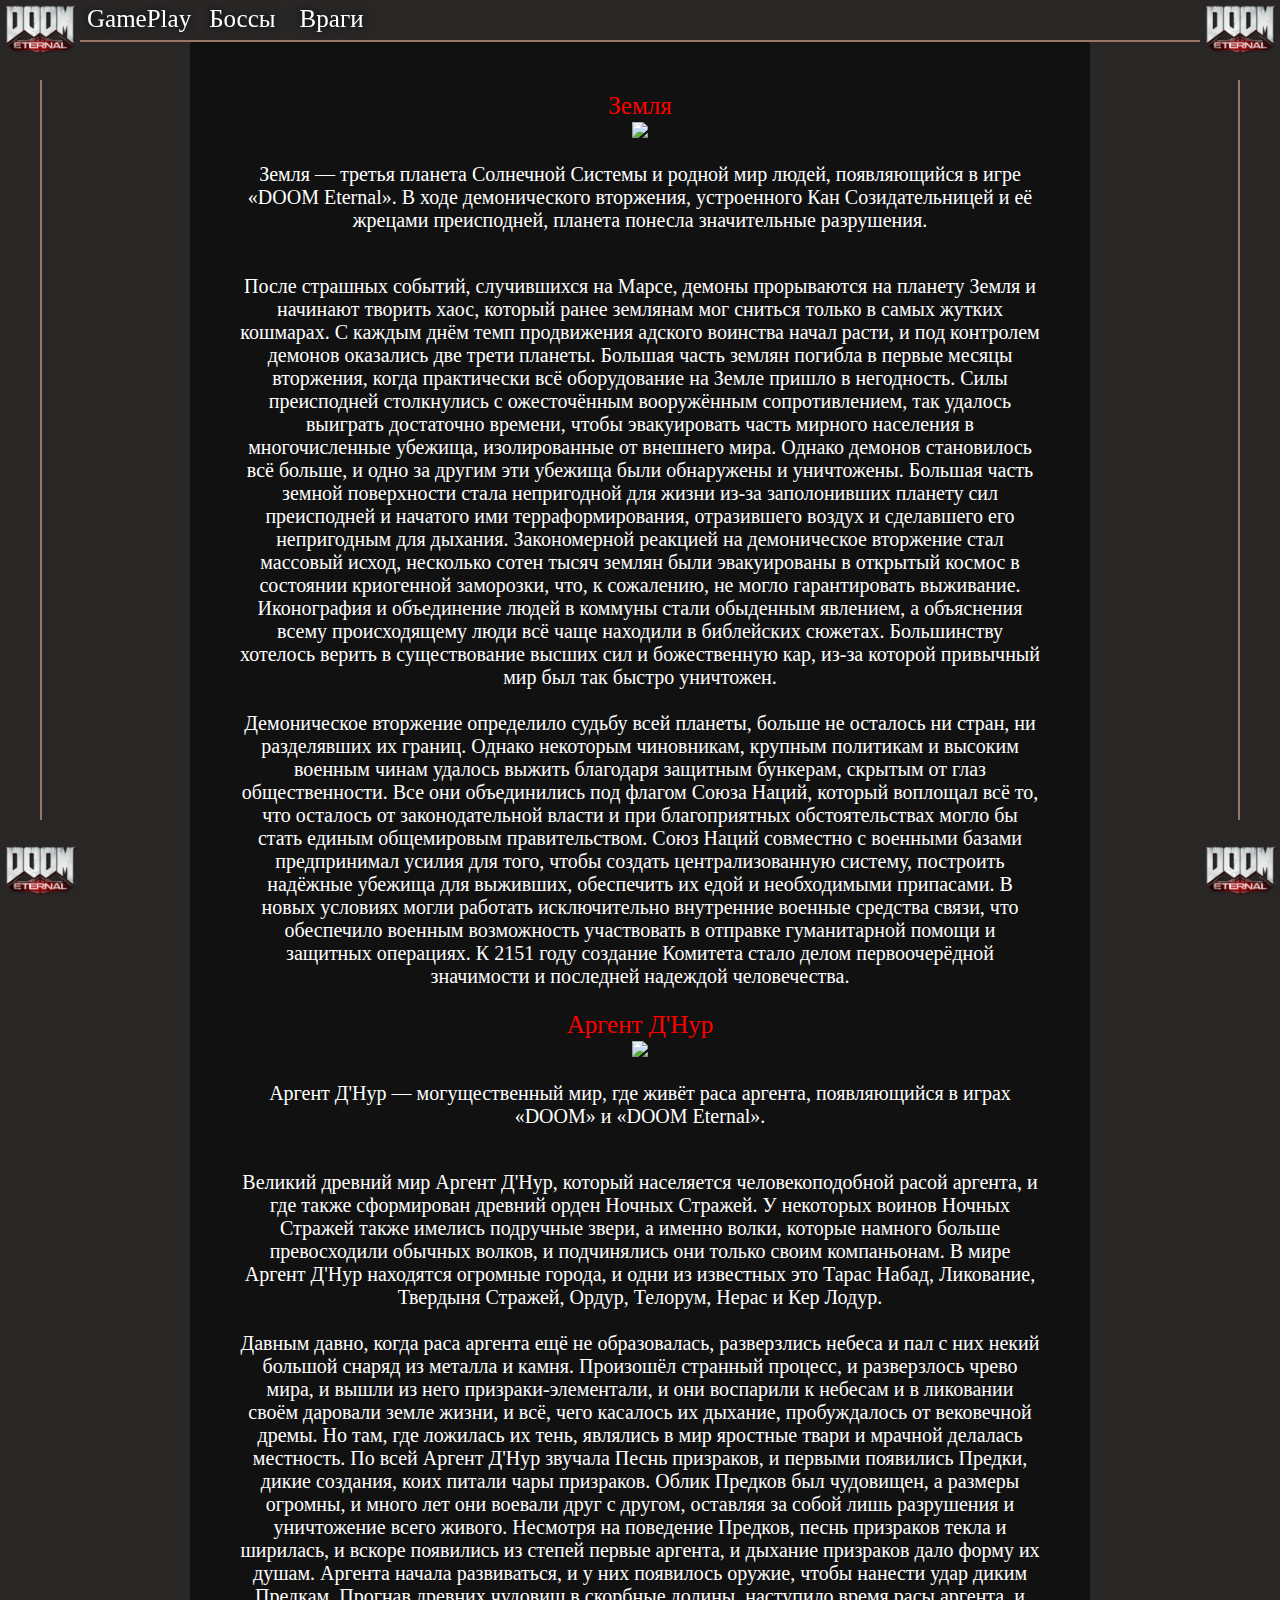
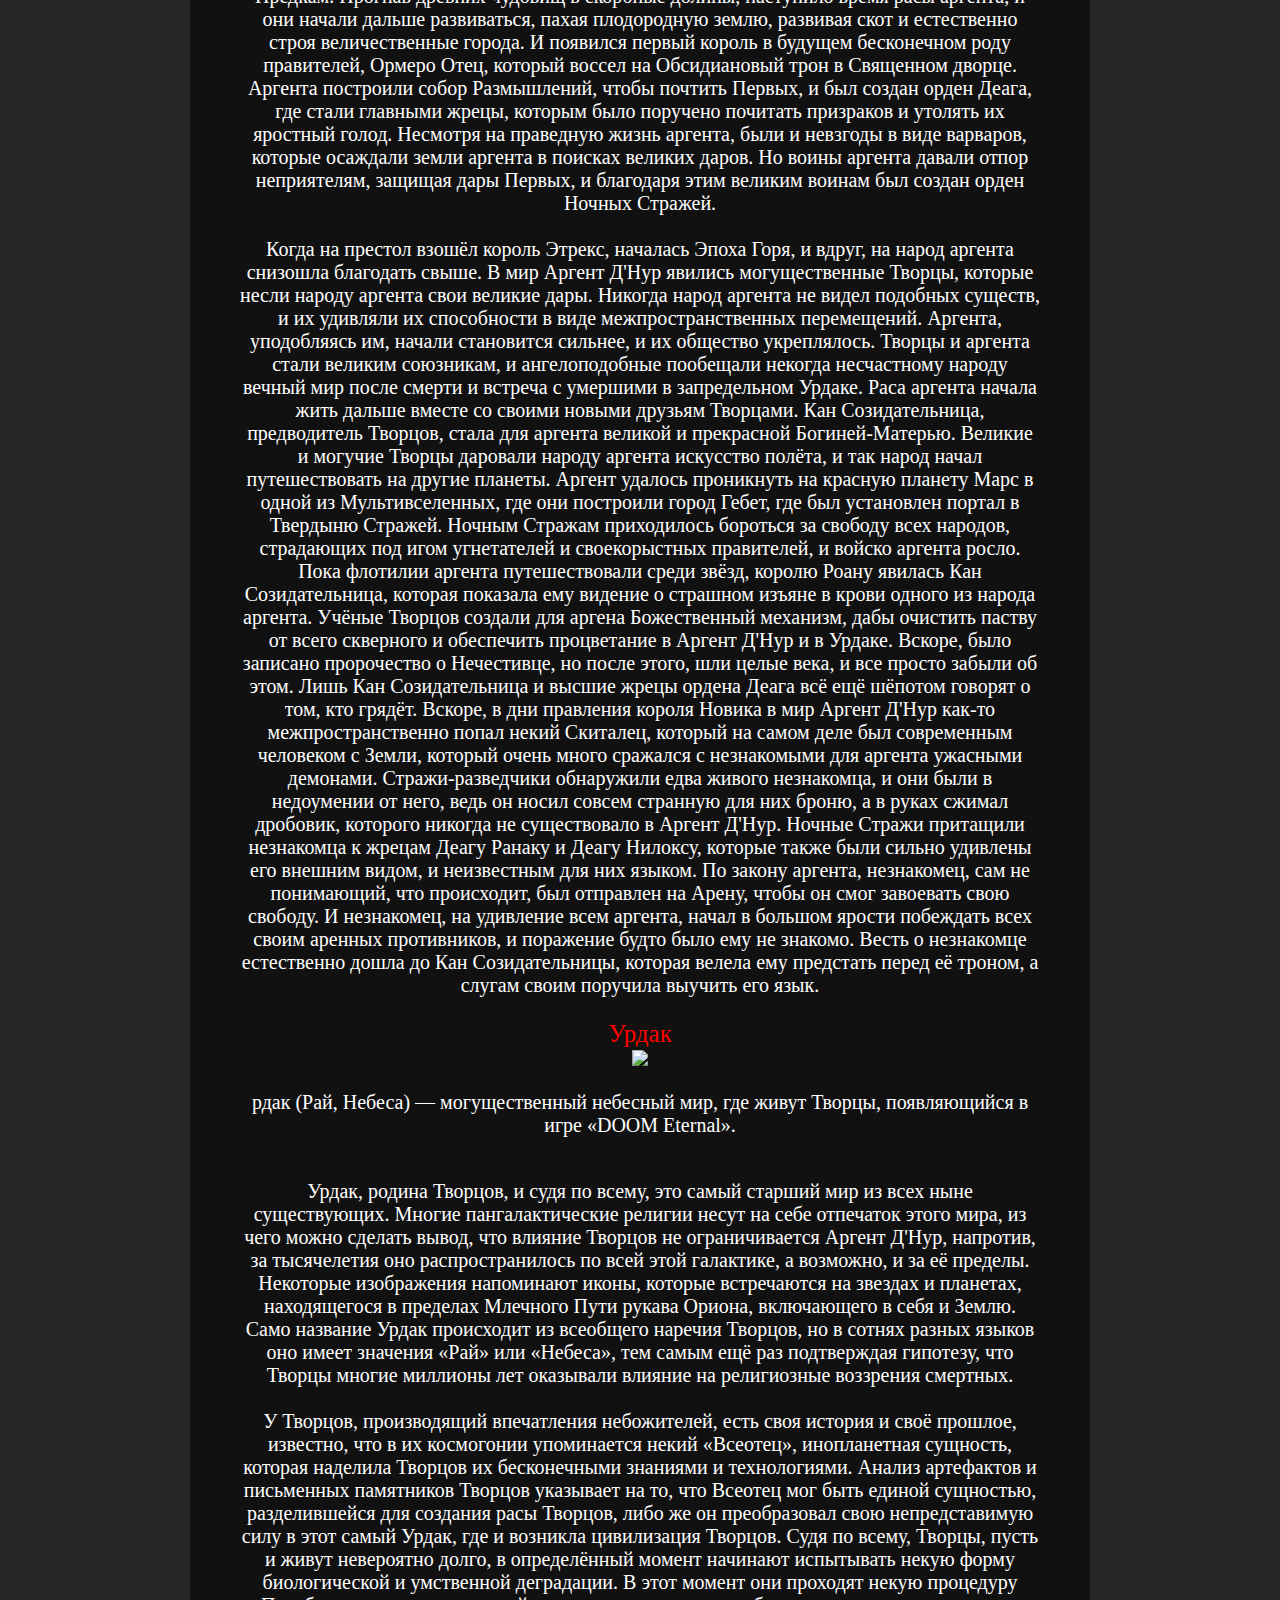
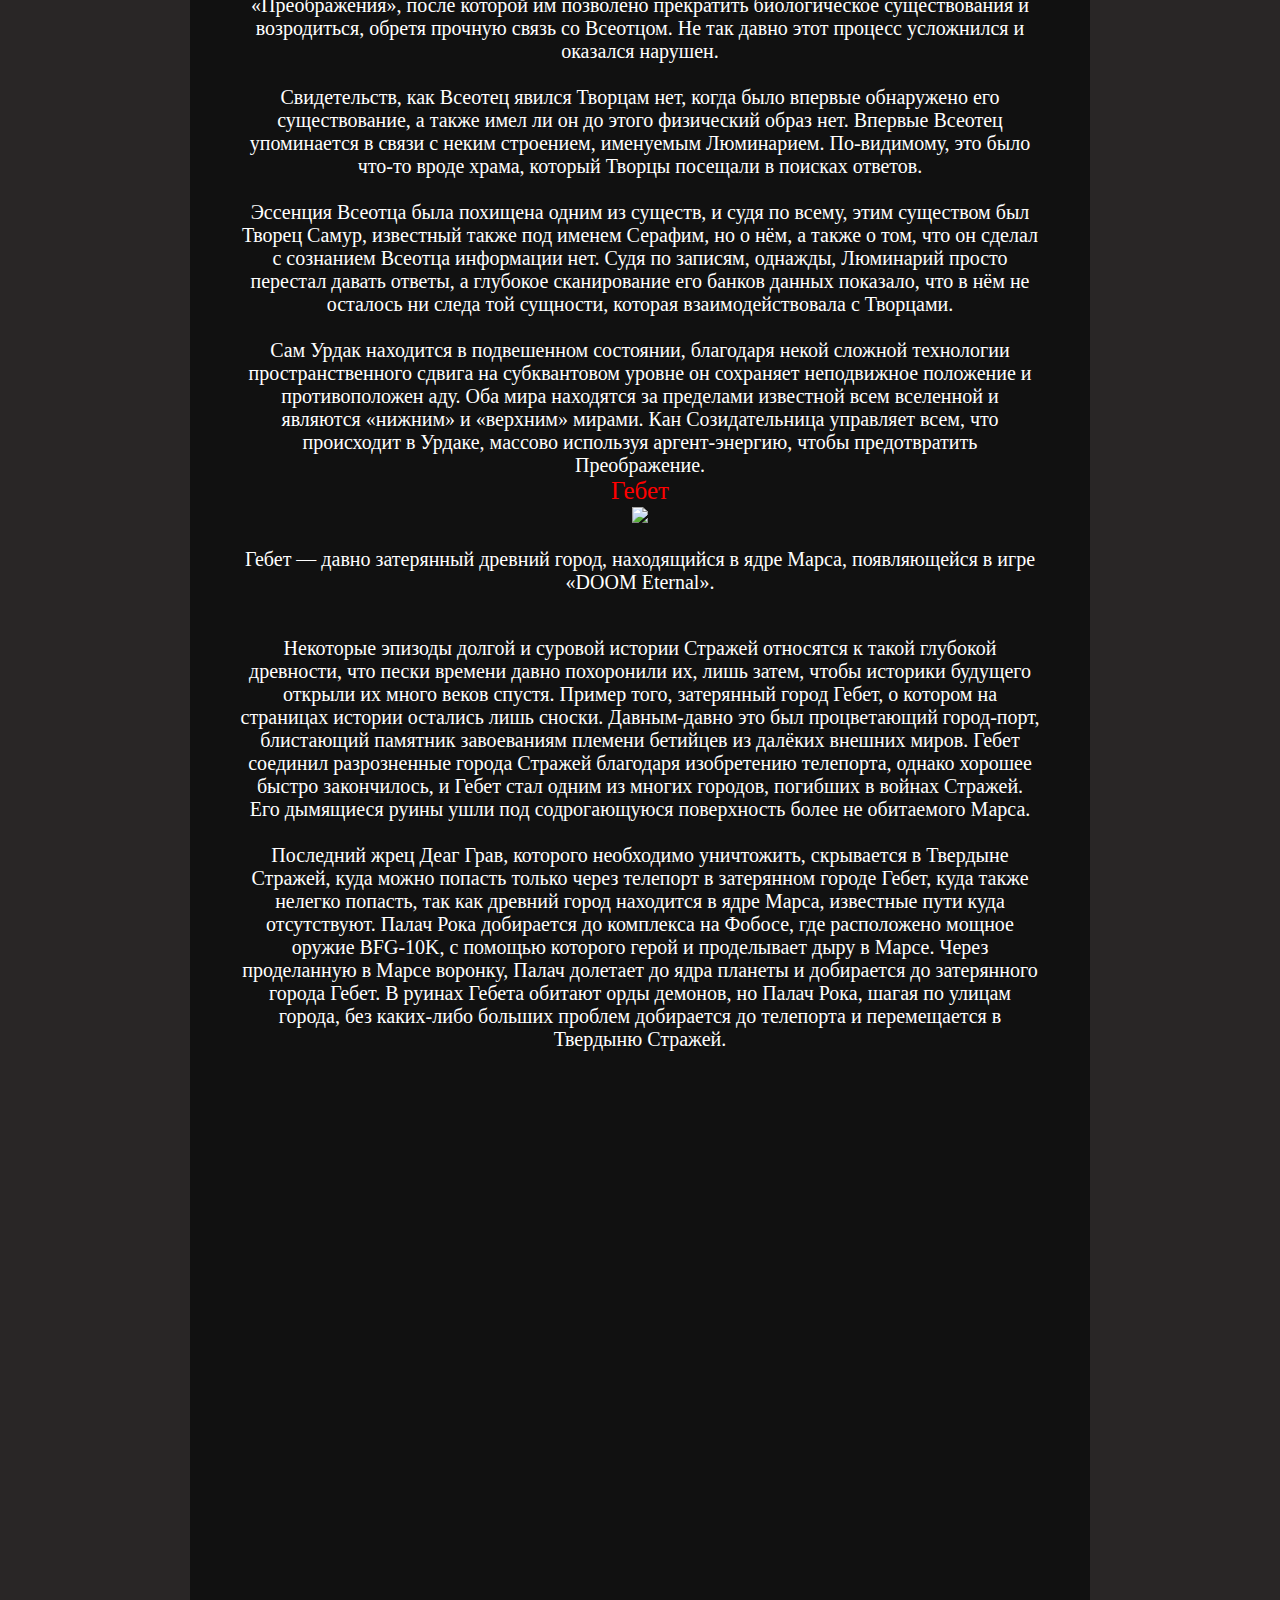
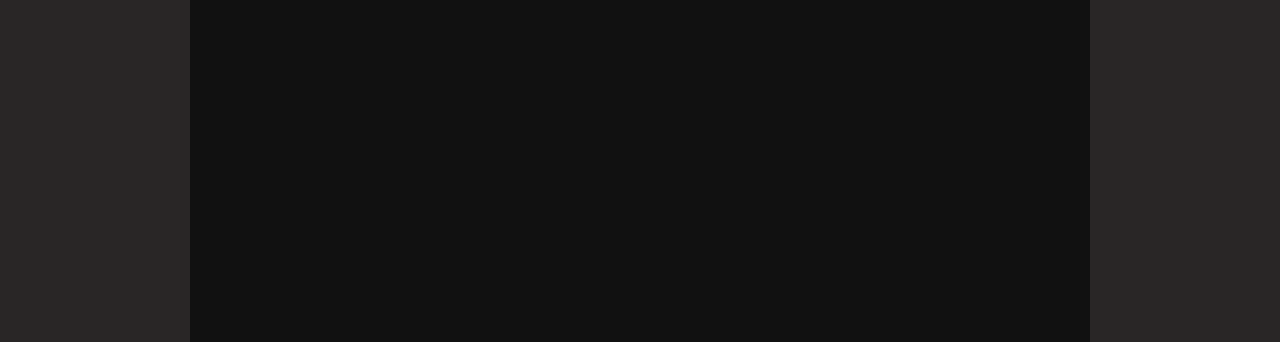
==== illia1/index.html @ 1c082287 "worlds" ====
<!DOCTYPE html>
<html>
<head>
	<meta charset="utf-8">
	<link rel="stylesheet" type="text/css" href="style.css">
	<title>Doom worlds</title>
</head>
<body>
<div id="ramka">
			<div class="line hor-line top-line"></div>
			<div class="line ver-line left-line"></div>
			<div class="line ver-line right-line"></div>
			<div class="line hor-line bottom-line"></div>
			<img src="logo.png" class="img img-top-left">
			<img src="logo.png" class="img img-top-right">
			<img src="logo.png" class="img img-bottom-left">
			<img src="logo.png" class="img img-bottom-right">
		</div>
<div id="top-menu">
			<div class="top-menu-btn">
				GamePlay
				<div class="top-submenu">
					<a href="">
						<div class="top-submenu-btn">Домой</div>
					</a>
					<a href="">
						<div class="top-submenu-btn">Локации</div>
					</a>
					<a href="">
						<div class="top-submenu-btn">Пасхалки</div>
					</a>
				</div>
			</div>
		<a href="">
			<div class="top-menu-btn">
				Боссы
			</div>
		</a>
		<a href="">
			<div class="top-menu-btn">
				Враги
			</div>
		</a>
	</div>
	<div style="position: relative; max-width:800px; top:42px; left: 50%; transform: translateX(-50%); background-color: #111; height: 5000px; padding: 50px; text-align: center; color:rgb(255, 255, 255);">
 		<div class="box">
 			<div class="text-gl">Земля</div>
 			<img src="https://vignette.wikia.nocookie.net/doom-game/images/4/4a/%D0%9F%D0%BB%D0%B0%D0%BD%D0%B5%D1%82%D0%B0_%D0%97%D0%B5%D0%BC%D0%BB%D1%8F.jpg/revision/latest/scale-to-width-down/302?cb=20200328092826&path-prefix=ru">
 			<p>Земля — третья планета Солнечной Системы и родной мир людей, появляющийся в игре «DOOM Eternal». В ходе демонического вторжения, устроенного Кан Созидательницей и её жрецами преисподней, планета понесла значительные разрушения.</p>
 			<br>После страшных событий, случившихся на Марсе, демоны прорываются на планету Земля и начинают творить хаос, который ранее землянам мог сниться только в самых жутких кошмарах. С каждым днём темп продвижения адского воинства начал расти, и под контролем демонов оказались две трети планеты. Большая часть землян погибла в первые месяцы вторжения, когда практически всё оборудование на Земле пришло в негодность. Силы преисподней столкнулись с ожесточённым вооружённым сопротивлением, так удалось выиграть достаточно времени, чтобы эвакуировать часть мирного населения в многочисленные убежища, изолированные от внешнего мира. Однако демонов становилось всё больше, и одно за другим эти убежища были обнаружены и уничтожены. Большая часть земной поверхности стала непригодной для жизни из-за заполонивших планету сил преисподней и начатого ими терраформирования, отразившего воздух и сделавшего его непригодным для дыхания. Закономерной реакцией на демоническое вторжение стал массовый исход, несколько сотен тысяч землян были эвакуированы в открытый космос в состоянии криогенной заморозки, что, к сожалению, не могло гарантировать выживание. Иконография и объединение людей в коммуны стали обыденным явлением, а объяснения всему происходящему люди всё чаще находили в библейских сюжетах. Большинству хотелось верить в существование высших сил и божественную кар, из-за которой привычный мир был так быстро уничтожен.

<br><br>Демоническое вторжение определило судьбу всей планеты, больше не осталось ни стран, ни разделявших их границ. Однако некоторым чиновникам, крупным политикам и высоким военным чинам удалось выжить благодаря защитным бункерам, скрытым от глаз общественности. Все они объединились под флагом Союза Наций, который воплощал всё то, что осталось от законодательной власти и при благоприятных обстоятельствах могло бы стать единым общемировым правительством. Союз Наций совместно с военными базами предпринимал усилия для того, чтобы создать централизованную систему, построить надёжные убежища для выживших, обеспечить их едой и необходимыми припасами. В новых условиях могли работать исключительно внутренние военные средства связи, что обеспечило военным возможность участвовать в отправке гуманитарной помощи и защитных операциях. К 2151 году создание Комитета стало делом первоочерёдной значимости и последней надеждой человечества.
 		
 		</div>
 		<div  class="box">
 			<br><div class="text-gl">Аргент Д'Нур</div>
 			<img src="https://vignette.wikia.nocookie.net/doom-game/images/3/31/%D0%A2%D0%B0%D1%80%D0%B0%D1%81_%D0%9D%D0%B0%D0%B1%D0%B0%D0%B4.jpg/revision/latest/scale-to-width-down/345?cb=20200416083238&path-prefix=ru">
 			<p>Аргент Д'Нур — могущественный мир, где живёт раса аргента, появляющийся в играх «DOOM» и «DOOM Eternal».</p>
 			<br>Великий древний мир Аргент Д'Нур, который населяется человекоподобной расой аргента, и где также сформирован древний орден Ночных Стражей. У некоторых воинов Ночных Стражей также имелись подручные звери, а именно волки, которые намного больше превосходили обычных волков, и подчинялись они только своим компаньонам. В мире Аргент Д'Нур находятся огромные города, и одни из известных это Тарас Набад, Ликование, Твердыня Стражей, Ордур, Телорум, Нерас и Кер Лодур.

<br><br>Давным давно, когда раса аргента ещё не образовалась, разверзлись небеса и пал с них некий большой снаряд из металла и камня. Произошёл странный процесс, и разверзлось чрево мира, и вышли из него призраки-элементали, и они воспарили к небесам и в ликовании своём даровали земле жизни, и всё, чего касалось их дыхание, пробуждалось от вековечной дремы. Но там, где ложилась их тень, являлись в мир яростные твари и мрачной делалась местность. По всей Аргент Д'Нур звучала Песнь призраков, и первыми появились Предки, дикие создания, коих питали чары призраков. Облик Предков был чудовищен, а размеры огромны, и много лет они воевали друг с другом, оставляя за собой лишь разрушения и уничтожение всего живого. Несмотря на поведение Предков, песнь призраков текла и ширилась, и вскоре появились из степей первые аргента, и дыхание призраков дало форму их душам. Аргента начала развиваться, и у них появилось оружие, чтобы нанести удар диким Предкам. Прогнав древних чудовищ в скорбные долины, наступило время расы аргента, и они начали дальше развиваться, пахая плодородную землю, развивая скот и естественно строя величественные города. И появился первый король в будущем бесконечном роду правителей, Ормеро Отец, который воссел на Обсидиановый трон в Священном дворце. Аргента построили собор Размышлений, чтобы почтить Первых, и был создан орден Деага, где стали главными жрецы, которым было поручено почитать призраков и утолять их яростный голод. Несмотря на праведную жизнь аргента, были и невзгоды в виде варваров, которые осаждали земли аргента в поисках великих даров. Но воины аргента давали отпор неприятелям, защищая дары Первых, и благодаря этим великим воинам был создан орден Ночных Стражей.

<br><br>Когда на престол взошёл король Этрекс, началась Эпоха Горя, и вдруг, на народ аргента снизошла благодать свыше. В мир Аргент Д'Нур явились могущественные Творцы, которые несли народу аргента свои великие дары. Никогда народ аргента не видел подобных существ, и их удивляли их способности в виде межпространственных перемещений. Аргента, уподобляясь им, начали становится сильнее, и их общество укреплялось. Творцы и аргента стали великим союзникам, и ангелоподобные пообещали некогда несчастному народу вечный мир после смерти и встреча с умершими в запредельном Урдаке. Раса аргента начала жить дальше вместе со своими новыми друзьям Творцами. Кан Созидательница, предводитель Творцов, стала для аргента великой и прекрасной Богиней-Матерью. Великие и могучие Творцы даровали народу аргента искусство полёта, и так народ начал путешествовать на другие планеты. Аргент удалось проникнуть на красную планету Марс в одной из Мультивселенных, где они построили город Гебет, где был установлен портал в Твердыню Стражей. Ночным Стражам приходилось бороться за свободу всех народов, страдающих под игом угнетателей и своекорыстных правителей, и войско аргента росло. Пока флотилии аргента путешествовали среди звёзд, королю Роану явилась Кан Созидательница, которая показала ему видение о страшном изъяне в крови одного из народа аргента. Учёные Творцов создали для аргена Божественный механизм, дабы очистить паству от всего скверного и обеспечить процветание в Аргент Д'Нур и в Урдаке. Вскоре, было записано пророчество о Нечестивце, но после этого, шли целые века, и все просто забыли об этом. Лишь Кан Созидательница и высшие жрецы ордена Деага всё ещё шёпотом говорят о том, кто грядёт. Вскоре, в дни правления короля Новика в мир Аргент Д'Нур как-то межпространственно попал некий Скиталец, который на самом деле был современным человеком с Земли, который очень много сражался с незнакомыми для аргента ужасными демонами. Стражи-разведчики обнаружили едва живого незнакомца, и они были в недоумении от него, ведь он носил совсем странную для них броню, а в руках сжимал дробовик, которого никогда не существовало в Аргент Д'Нур. Ночные Стражи притащили незнакомца к жрецам Деагу Ранаку и Деагу Нилоксу, которые также были сильно удивлены его внешним видом, и неизвестным для них языком. По закону аргента, незнакомец, сам не понимающий, что происходит, был отправлен на Арену, чтобы он смог завоевать свою свободу. И незнакомец, на удивление всем аргента, начал в большом ярости побеждать всех своим аренных противников, и поражение будто было ему не знакомо. Весть о незнакомце естественно дошла до Кан Созидательницы, которая велела ему предстать перед её троном, а слугам своим поручила выучить его язык.
 		</div>
 		<div class="box">
 			<br><div class="text-gl">Урдак</div>
 			<img src="https://vignette.wikia.nocookie.net/doom-game/images/3/35/%D0%A3%D1%80%D0%B4%D0%B0%D0%BA.jpg/revision/latest/scale-to-width-down/294?cb=20200402083840&path-prefix=ru">
 			<p>рдак (Рай, Небеса) — могущественный небесный мир, где живут Творцы, появляющийся в игре «DOOM Eternal».</p>
 			<br>Урдак, родина Творцов, и судя по всему, это самый старший мир из всех ныне существующих. Многие пангалактические религии несут на себе отпечаток этого мира, из чего можно сделать вывод, что влияние Творцов не ограничивается Аргент Д'Нур, напротив, за тысячелетия оно распространилось по всей этой галактике, а возможно, и за её пределы. Некоторые изображения напоминают иконы, которые встречаются на звездах и планетах, находящегося в пределах Млечного Пути рукава Ориона, включающего в себя и Землю. Само название Урдак происходит из всеобщего наречия Творцов, но в сотнях разных языков оно имеет значения «Рай» или «Небеса», тем самым ещё раз подтверждая гипотезу, что Творцы многие миллионы лет оказывали влияние на религиозные воззрения смертных.

<br><br>У Творцов, производящий впечатления небожителей, есть своя история и своё прошлое, известно, что в их космогонии упоминается некий «Всеотец», инопланетная сущность, которая наделила Творцов их бесконечными знаниями и технологиями. Анализ артефактов и письменных памятников Творцов указывает на то, что Всеотец мог быть единой сущностью, разделившейся для создания расы Творцов, либо же он преобразовал свою непредставимую силу в этот самый Урдак, где и возникла цивилизация Творцов. Судя по всему, Творцы, пусть и живут невероятно долго, в определённый момент начинают испытывать некую форму биологической и умственной деградации. В этот момент они проходят некую процедуру «Преображения», после которой им позволено прекратить биологическое существования и возродиться, обретя прочную связь со Всеотцом. Не так давно этот процесс усложнился и оказался нарушен.

<br><br>Свидетельств, как Всеотец явился Творцам нет, когда было впервые обнаружено его существование, а также имел ли он до этого физический образ нет. Впервые Всеотец упоминается в связи с неким строением, именуемым Люминарием. По-видимому, это было что-то вроде храма, который Творцы посещали в поисках ответов.

<br><br>Эссенция Всеотца была похищена одним из существ, и судя по всему, этим существом был Творец Самур, известный также под именем Серафим, но о нём, а также о том, что он сделал с сознанием Всеотца информации нет. Судя по записям, однажды, Люминарий просто перестал давать ответы, а глубокое сканирование его банков данных показало, что в нём не осталось ни следа той сущности, которая взаимодействовала с Творцами.

<br><br>Сам Урдак находится в подвешенном состоянии, благодаря некой сложной технологии пространственного сдвига на субквантовом уровне он сохраняет неподвижное положение и противоположен аду. Оба мира находятся за пределами известной всем вселенной и являются «нижним» и «верхним» мирами. Кан Созидательница управляет всем, что происходит в Урдаке, массово используя аргент-энергию, чтобы предотвратить Преображение.
 		</div>
 		<div  class="box">
 			<div class="text-gl">Гебет</div>
 			<img src="https://vignette.wikia.nocookie.net/doom-game/images/0/03/%D0%93%D0%B5%D0%B1%D0%B5%D1%82.jpg/revision/latest/scale-to-width-down/337?cb=20200328071311&path-prefix=ru">
 			<p>Гебет — давно затерянный древний город, находящийся в ядре Марса, появляющейся в игре «DOOM Eternal».</p>
 			<br>Некоторые эпизоды долгой и суровой истории Стражей относятся к такой глубокой древности, что пески времени давно похоронили их, лишь затем, чтобы историки будущего открыли их много веков спустя. Пример того, затерянный город Гебет, о котором на страницах истории остались лишь сноски. Давным-давно это был процветающий город-порт, блистающий памятник завоеваниям племени бетийцев из далёких внешних миров. Гебет соединил разрозненные города Стражей благодаря изобретению телепорта, однако хорошее быстро закончилось, и Гебет стал одним из многих городов, погибших в войнах Стражей. Его дымящиеся руины ушли под содрогающуюся поверхность более не обитаемого Марса.
 			<br><br>Последний жрец Деаг Грав, которого необходимо уничтожить, скрывается в Твердыне Стражей, куда можно попасть только через телепорт в затерянном городе Гебет, куда также нелегко попасть, так как древний город находится в ядре Марса, известные пути куда отсутствуют. Палач Рока добирается до комплекса на Фобосе, где расположено мощное оружие BFG-10K, с помощью которого герой и проделывает дыру в Марсе. Через проделанную в Марсе воронку, Палач долетает до ядра планеты и добирается до затерянного города Гебет.

В руинах Гебета обитают орды демонов, но Палач Рока, шагая по улицам города, без каких-либо больших проблем добирается до телепорта и перемещается в Твердыню Стражей.
 		</div>
	</div>
	
</body>
</html>
---- illia1/style.css ----
body{
	margin: 0;
	min-width: 600px;
	background-color: #292626;
}
.box{
	left: 0;
	right: 0;
	font-size: 0;
	position: relative;
	overflow-x: hidden;
}
#right-menu{
	position: fixed;
	right:0; 
	width: 40px;
	top: 50%;
	z-index: 1000;
}
.right-menu-btn{
	position: relative;
	height: 40px;
	width: 100%;
	z-index: 1000;
}
.romb{
	height: 18px;
	width: 18px;
	background-color: rgba(0 , 0 , 0 , 0.8);
	border: solid #aaa 2px;
	transform: translate(-50%,-50%) rotate(45deg);
	top: 50%;
	bottom: 50%;
	position: absolute;
	transition-duration: 200ms;
	transition-property: border-color;
	left: 0;
}
.right-menu-btn-text{
	position: absolute;
	font-size: 10px;
	right: 48px;
	color: #aaa;
	padding: 10px;
	font-size: 25px;
	text-shadow: 0 0 10px #000;
	opacity: 0;
	transform: translateX(100%);
	transition-duration: 200ms;
	transition-property: transform, opacity;
	top: 1px;
	text-align: top;

}
#right-menu:hover .right-menu-btn-text{
	transform: translateX(0);
	opacity: 1;
}
.h-romb{
	height: 16px;
	width: 16px;
	transform: translate(-50%,-50%) rotate(45deg);
	position: absolute;
	background-color: #fff;
	opacity: 0;
	z-index: 1;
	top: 50%;
	left: 0;
	transition-duration: 200ms;
	transition-property: opacity;
}
.right-menu-btn:hover .h-romb{
opacity: 1;
}
.right-menu-btn:hover .romb{
	border-color: #fff;
}
#top-menu{
	top: 0;
	position: fixed;
	color: #4ff;
	text-shadow: 0 0 10px #000;
	left: 80px;
	z-index: 1000;
	height:33px;
}
#top-menu a{
	text-decoration: none;
	font-size: 40px;
}
.top-menu-btn{
	color: #fff;
	padding: 5px;
	height: 30px;
	display: inline-block;
	font-size: 25px;
	transition-duration: 200ms;
	transition-property:background-color;
	border-left: solid transparent 2px;
	border-right:solid transparent 2px;
	transition-property: background-color ;
	transition-duration:200ms;
	overflow: hidden;
	z-index: 100;
}
.top-menu-btn:hover{
	background-color:#222; 
}
.top-submenu{
	position: absolute;
	z-index: -1;
	left: 0;
	top: 100%;
	transform: translateY(-100%);
	transition-duration: 200ms;
	transition-property: transform, opacity;
	opacity: 0;
	border: solid #333 2px;
	border-top:none;
	transition-duration: 2s;
	transition-property: transform , opacity;
}
.top-menu-btn:hover .top-submenu{
	opacity: 1;
	transform: translateY(0);
}
.top-submenu-btn{
	transition-duration: 200ms;
	transition-property: background-color , color;
	padding: 5px;
	height: 30px;
	font-size: 25px;
	color: #aaa;
}
.top-submenu-btn:hover{
	background-color:rgba(255, 33, 33, 0.6);
	color: #fff;
}
#ramka{
	position: fixed;
	z-index: 1000;
	width: 100%;
	height: 100%;
	pointer-events: none;
}
.line{
	position:absolute;
	background-color: #976;
	z-index: 2;
}
.hor-line{
	height: 2px;
	left: 80px;
	right: 80px;
	top: 40px;
}
.ver-line{
	width: 2px;
	right: 40px;
	top: 80px;
	bottom:80px;
}
.top-line{
	top: 40px;
}
.left-line{
	left: 40px;
}
.right-line{
	right: 40px;
}
.bottom-line{
	bottom: 40px;
}
#ramka .img{
	position: absolute;
	width: 80px;
}
#ramka .img-top-left{
	top: 0;
	left: 0;
}
#ramka .img-top-right{
	top: 0 ;
	right:0;
}
#ramka .img-bottom-left{
	bottom: 0;
	left: 0
}
#ramka .img-bottom-right{
	bottom: 0;
	right: 0;
}
#box1-text{
	font-size: 20px;
	position: absolute;
	top: 28px;
	left: 50%;
}
.text-gl{
	color:red;
	font-size: 25px;
}
.box{
	font-size: 20px;
}
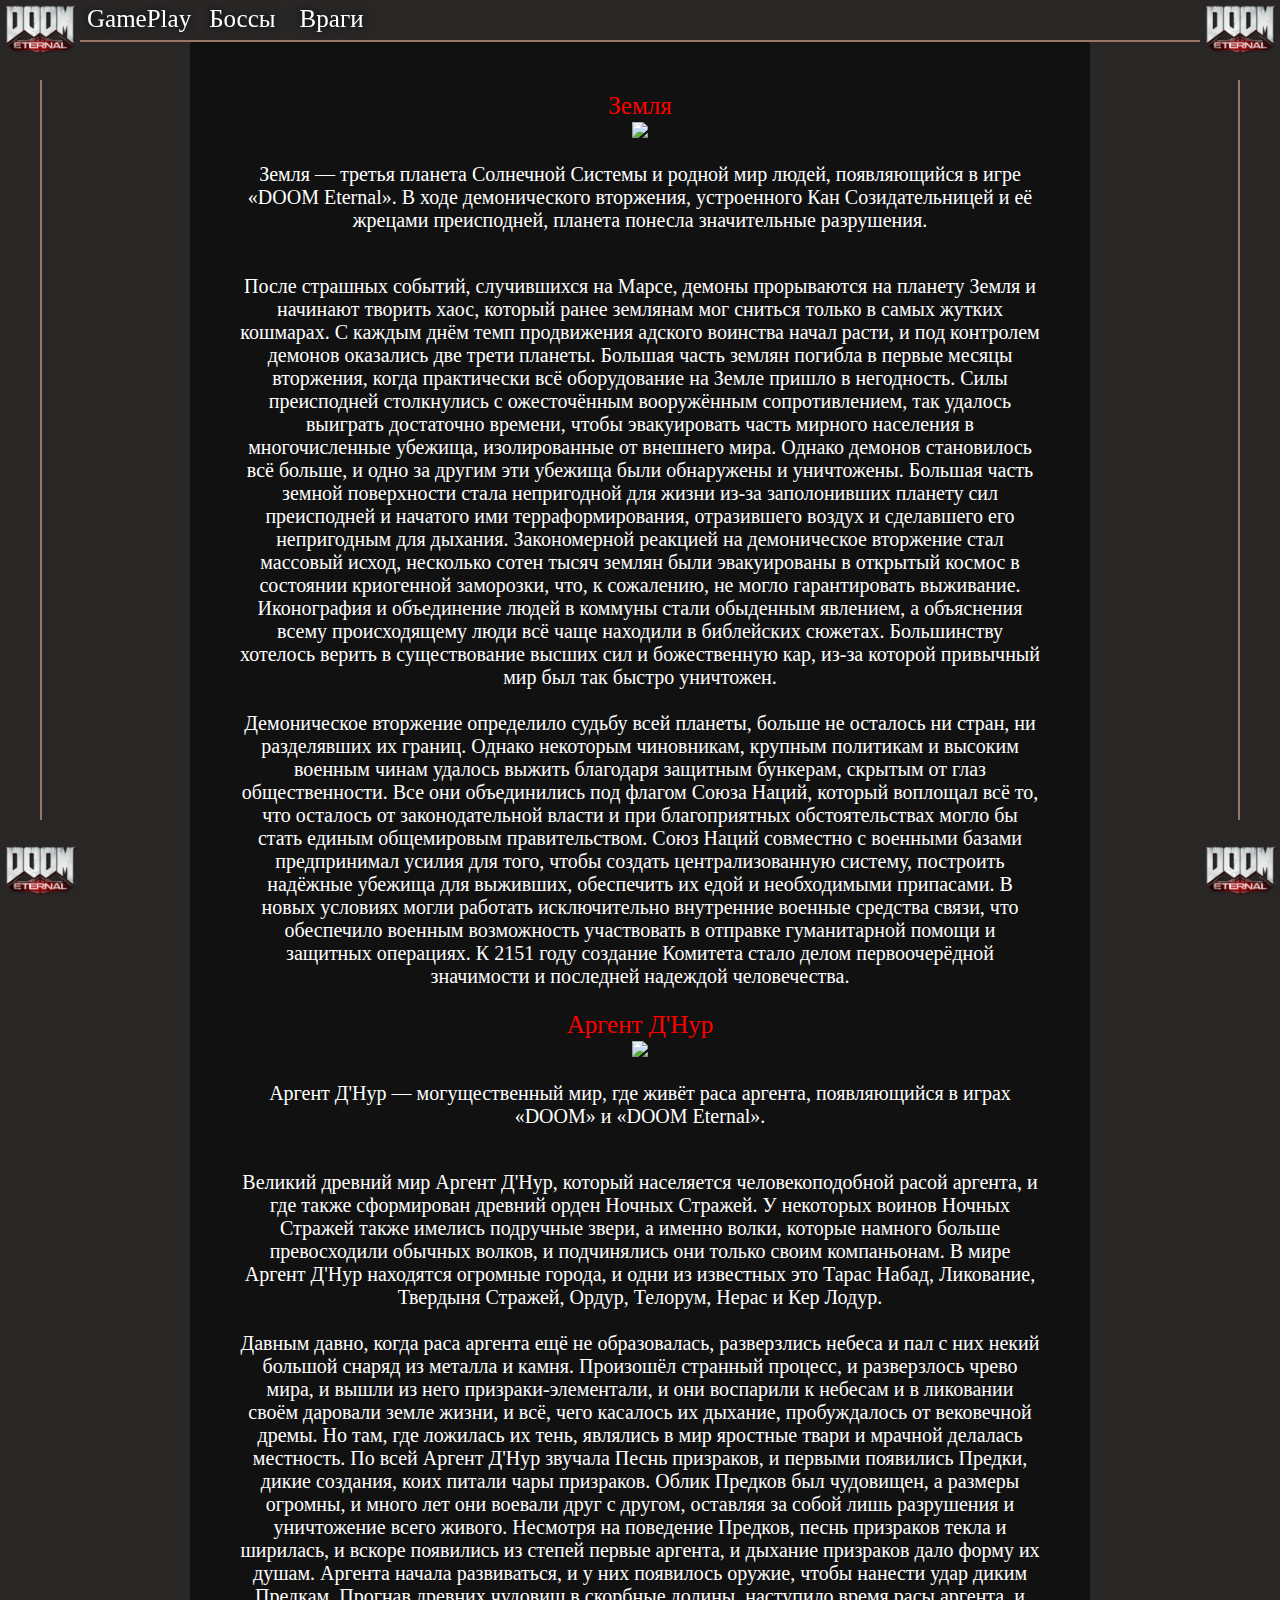
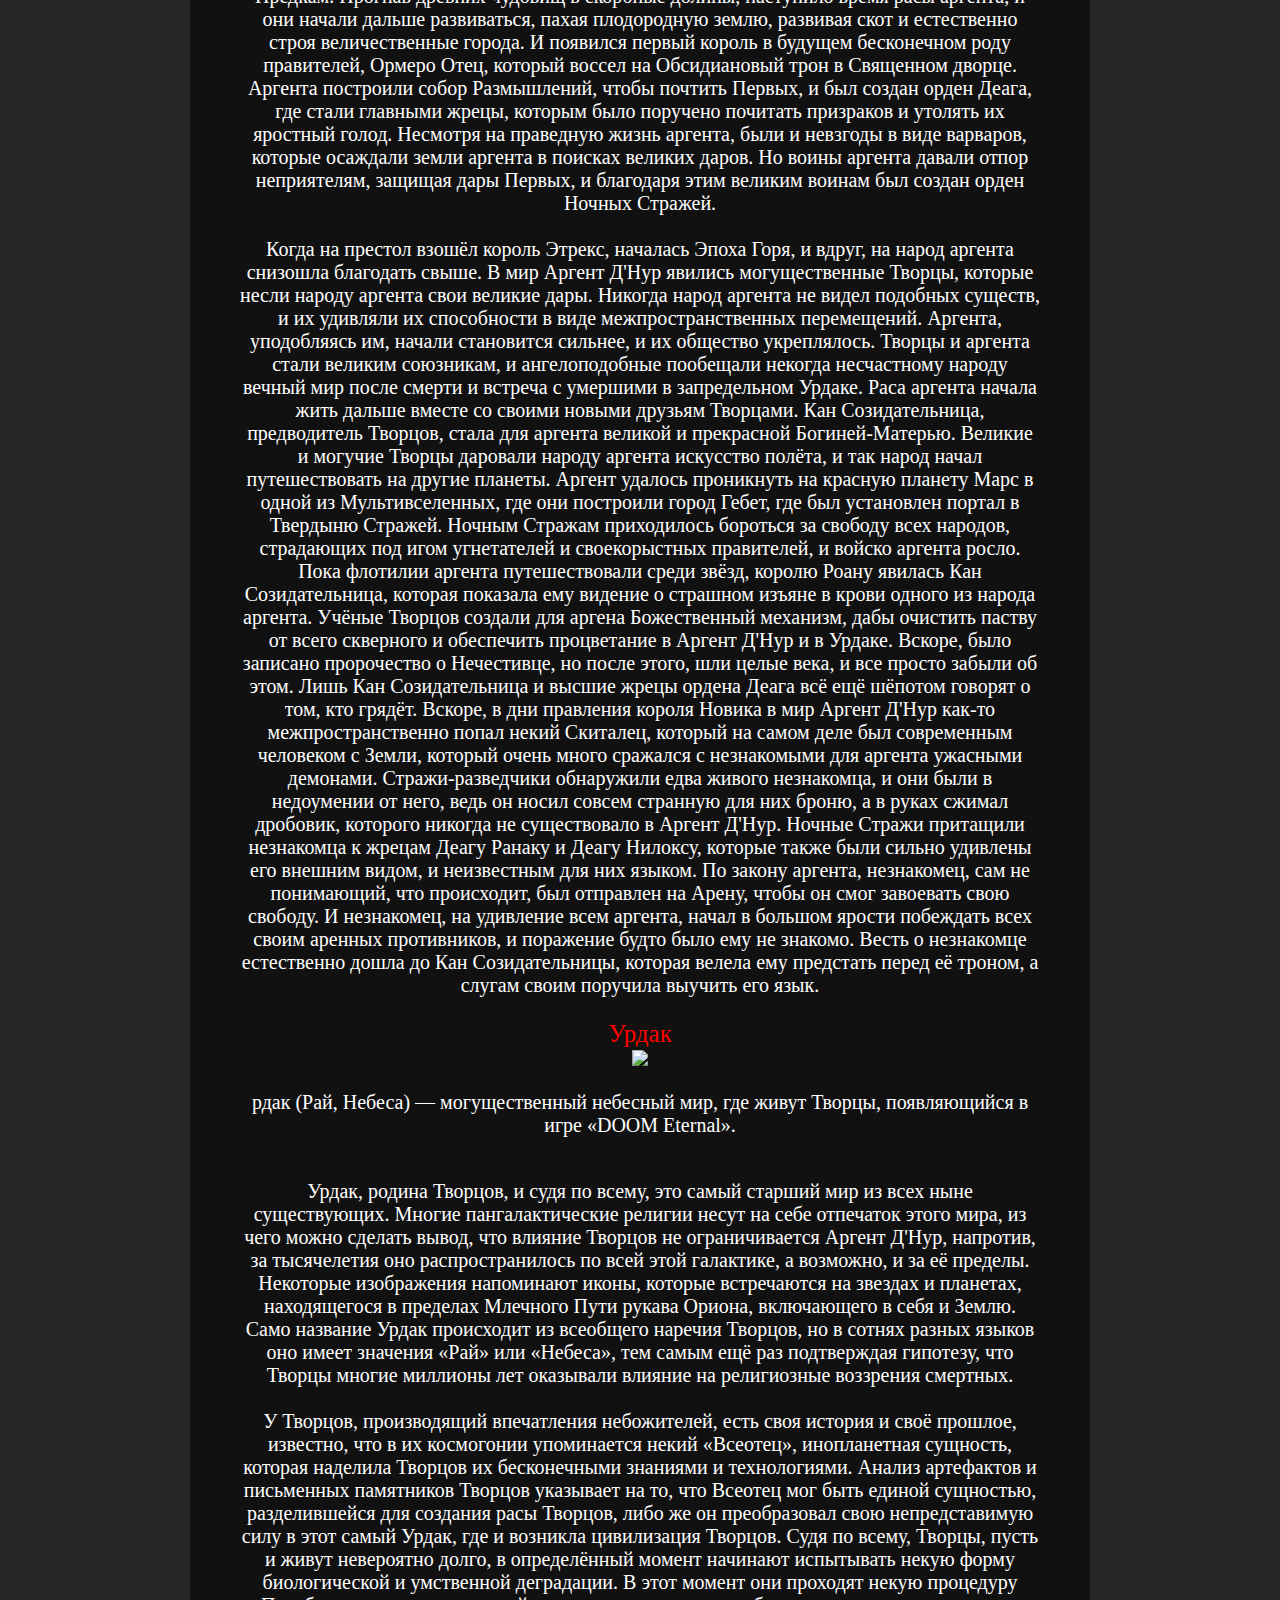
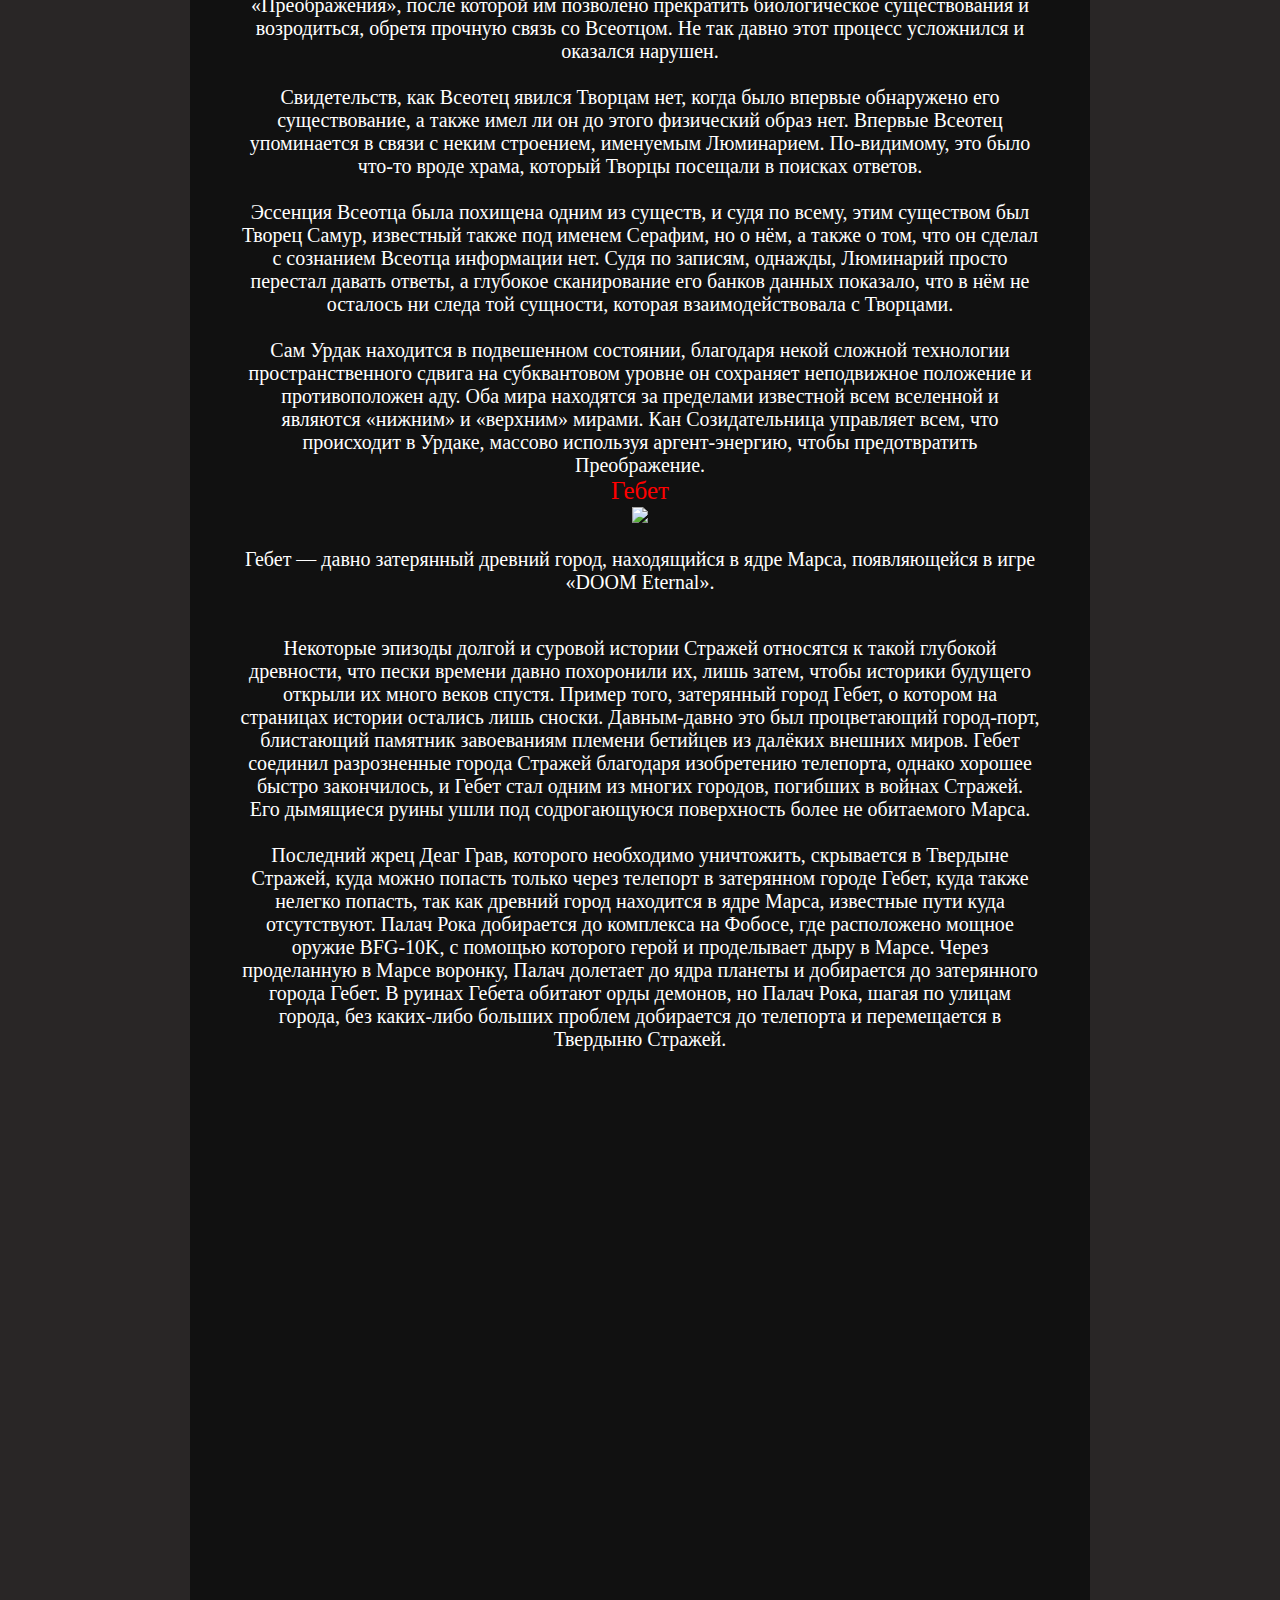
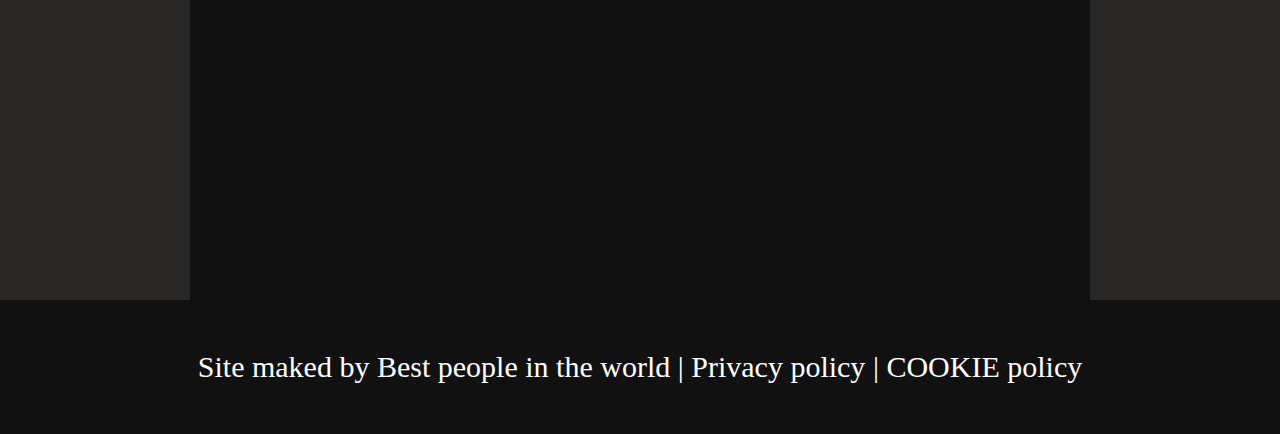
==== commit 9683ad5f: "def4" ====
--- a/illia1/index.html
+++ b/illia1/index.html
@@ -20,10 +20,10 @@
 			<div class="top-menu-btn">
 				GamePlay
 				<div class="top-submenu">
-					<a href="">
+					<a href="https://illia2034.github.io">
 						<div class="top-submenu-btn">Домой</div>
 					</a>
-					<a href="">
+					<a href="https://illia2034.github.io/illia1/index.html">
 						<div class="top-submenu-btn">Локации</div>
 					</a>
 					<a href="">
@@ -31,12 +31,12 @@
 					</a>
 				</div>
 			</div>
-		<a href="">
+		<a href="https://illia2034.github.io/illia3/index.html">
 			<div class="top-menu-btn">
 				Боссы
 			</div>
 		</a>
-		<a href="">
+		<a href="https://illia2034.github.io/illia2/index.html">
 			<div class="top-menu-btn">
 				Враги
 			</div>
@@ -86,6 +86,9 @@
 В руинах Гебета обитают орды демонов, но Палач Рока, шагая по улицам города, без каких-либо больших проблем добирается до телепорта и перемещается в Твердыню Стражей.
  		</div>
 	</div>
-	
+	<div id="footer" class="box">
+		Site maked by <a href="">Best people in the world</a> |
+		<a href="">Privacy policy</a> |
+		<a href="">COOKIE policy</a>
 </body>
 </html>--- a/illia1/style.css
+++ b/illia1/style.css
@@ -204,4 +204,18 @@
 }
 .box{
 	font-size: 20px;
-}+}
+#footer{
+	padding-top: 50px;
+	padding-bottom: 50px;
+	background-color: #111;
+	color: #fff;
+	font-size: 30px;
+	text-align: center;
+}
+#footer a{
+	color: #fff;
+	text-decoration: none;
+}
+#footer a:hover{
+	text-decoration: underline;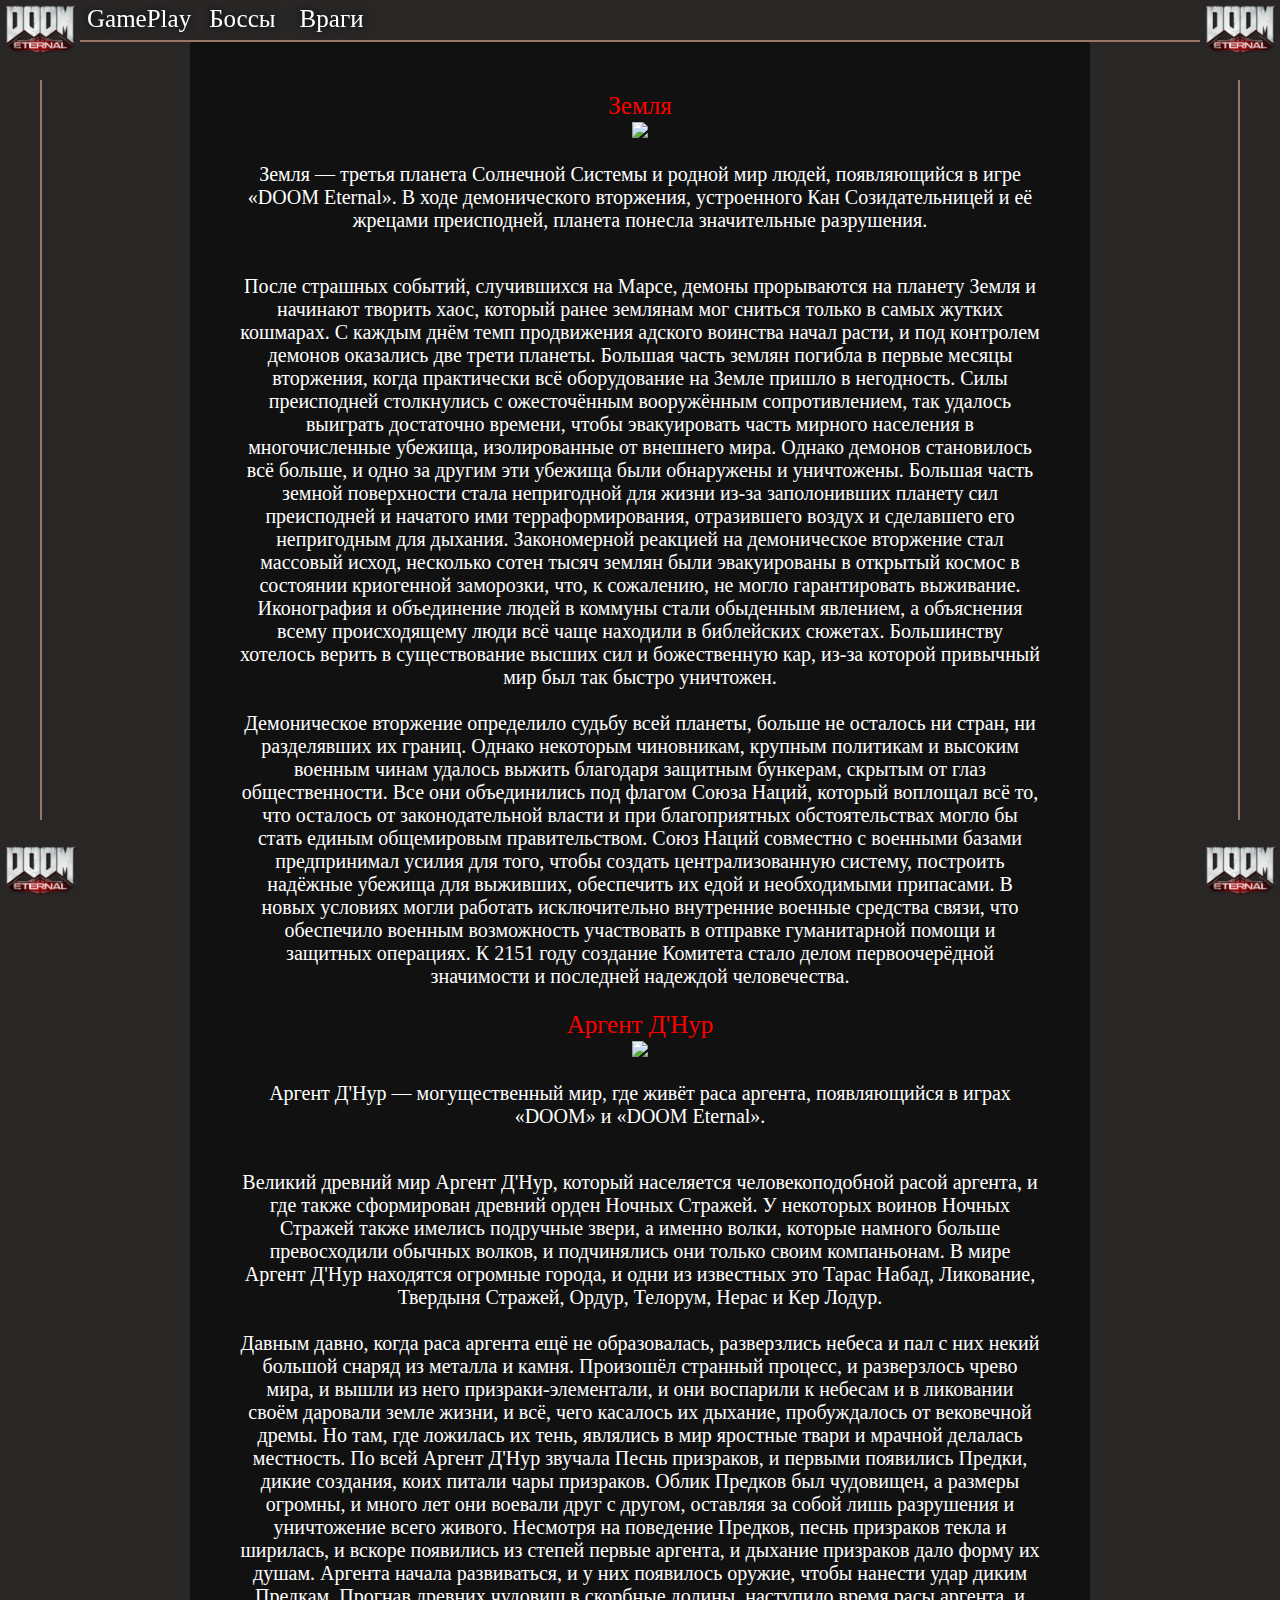
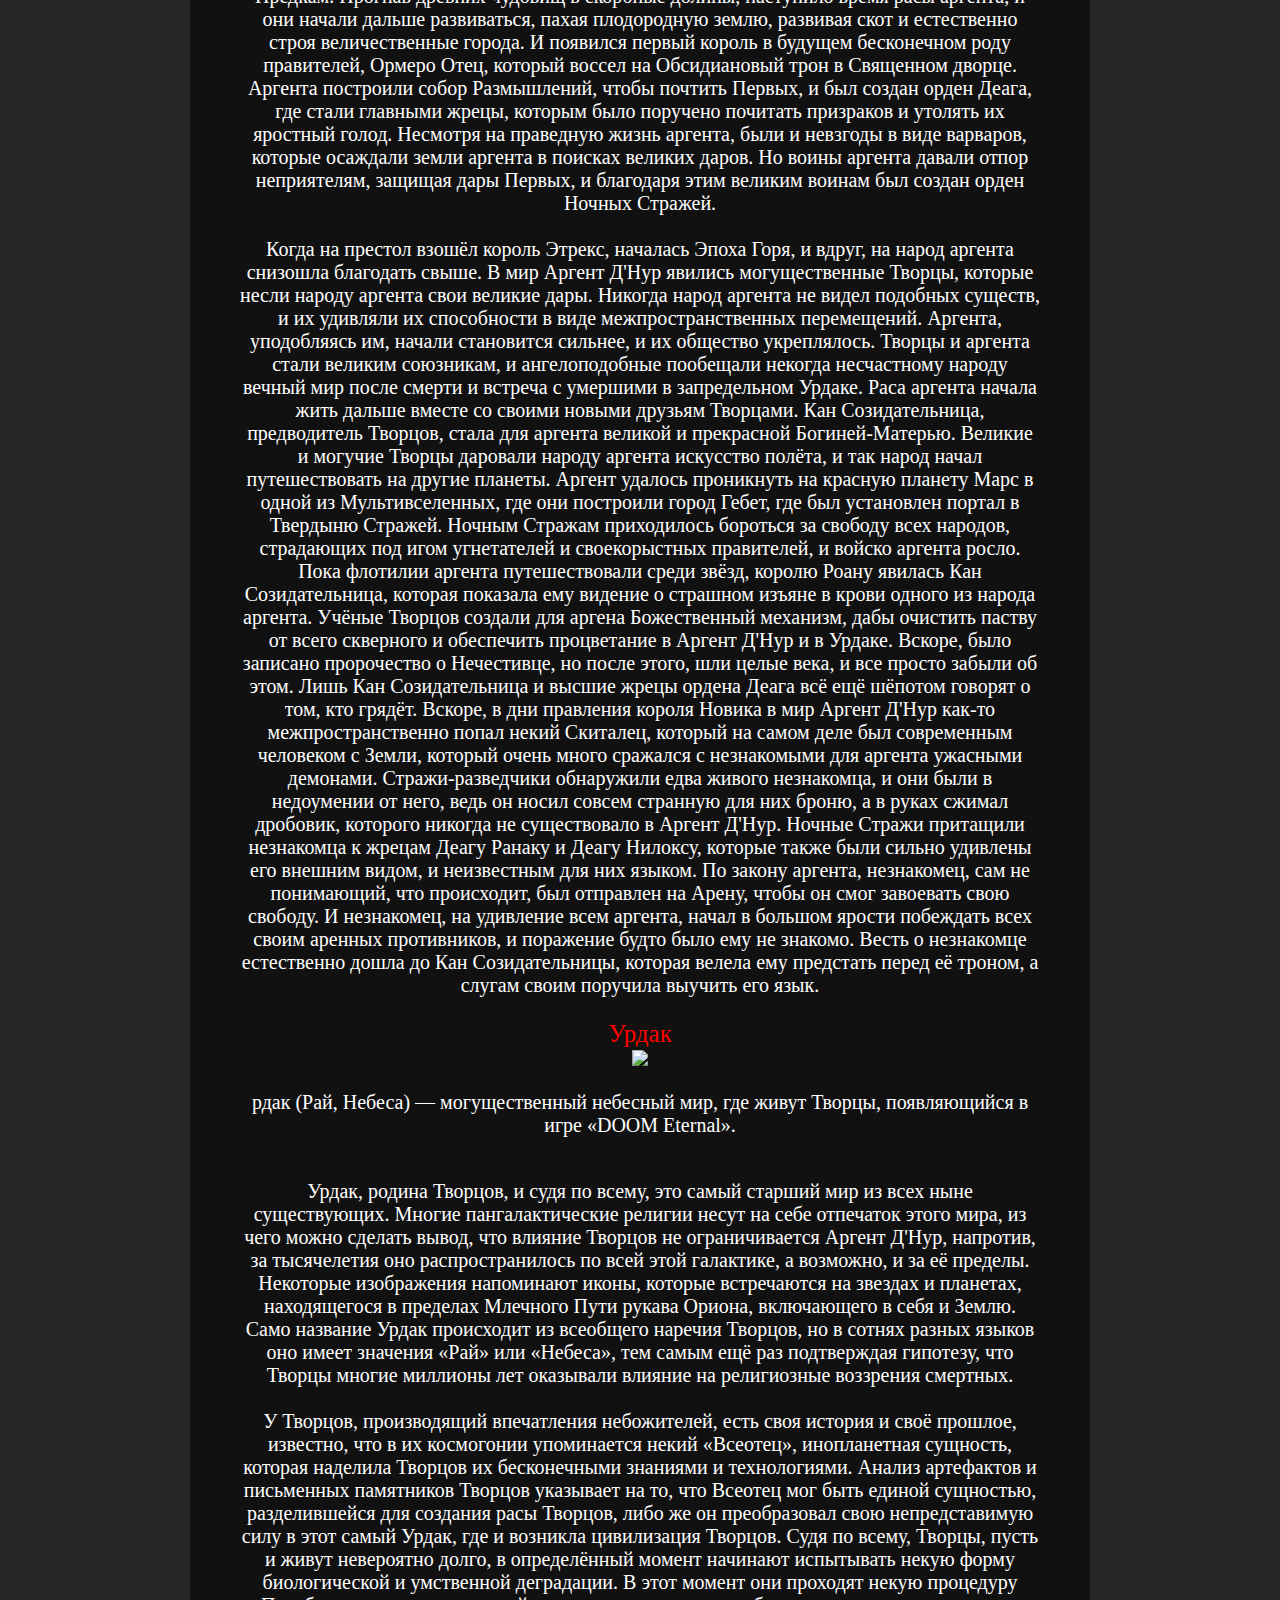
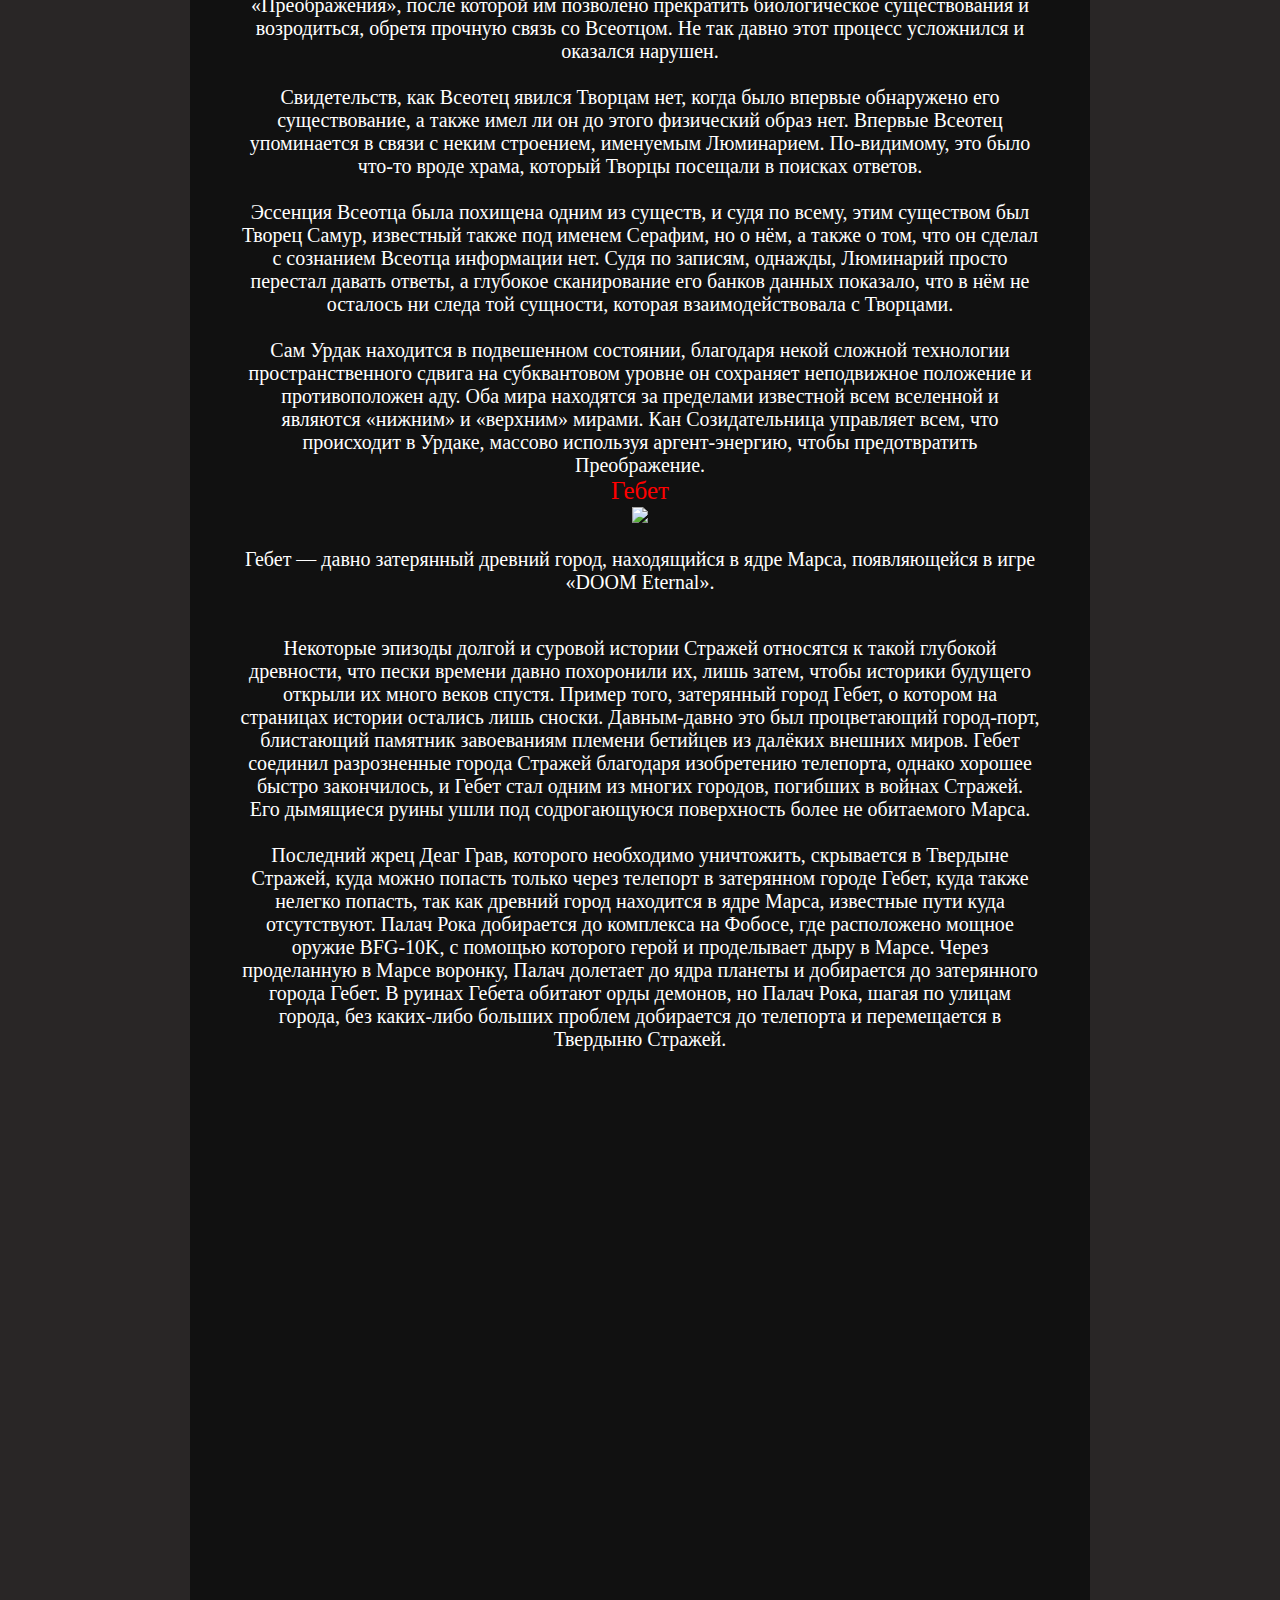
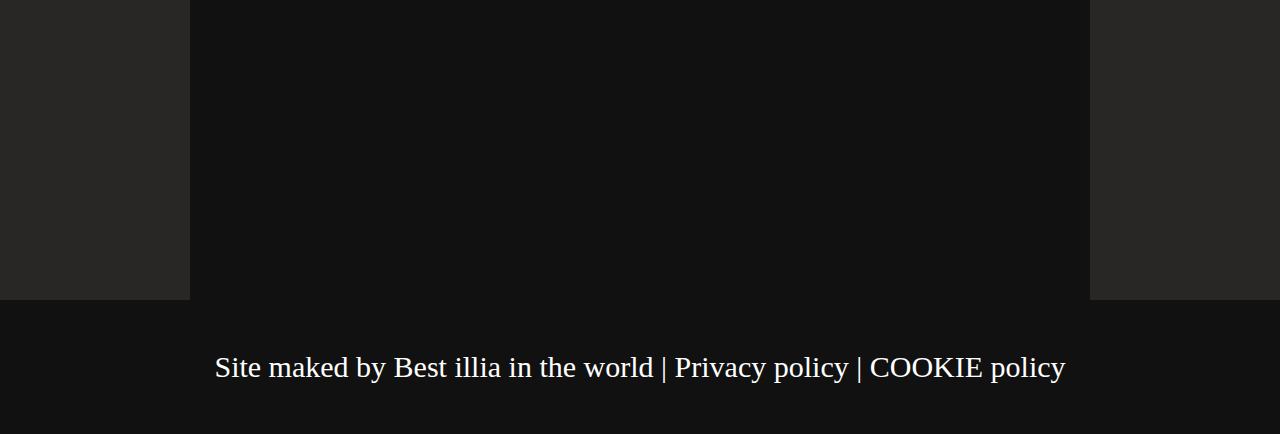
==== commit ee693848: "def5.2" ====
--- a/illia1/index.html
+++ b/illia1/index.html
@@ -87,8 +87,9 @@
  		</div>
 	</div>
 	<div id="footer" class="box">
-		Site maked by <a href="">Best people in the world</a> |
+		Site maked by <a href="">Best illia in the world</a> |
 		<a href="">Privacy policy</a> |
 		<a href="">COOKIE policy</a>
+	</div>
 </body>
 </html>--- a/illia1/style.css
+++ b/illia1/style.css
@@ -218,4 +218,5 @@
 	text-decoration: none;
 }
 #footer a:hover{
-	text-decoration: underline;+	text-decoration: underline;
+}